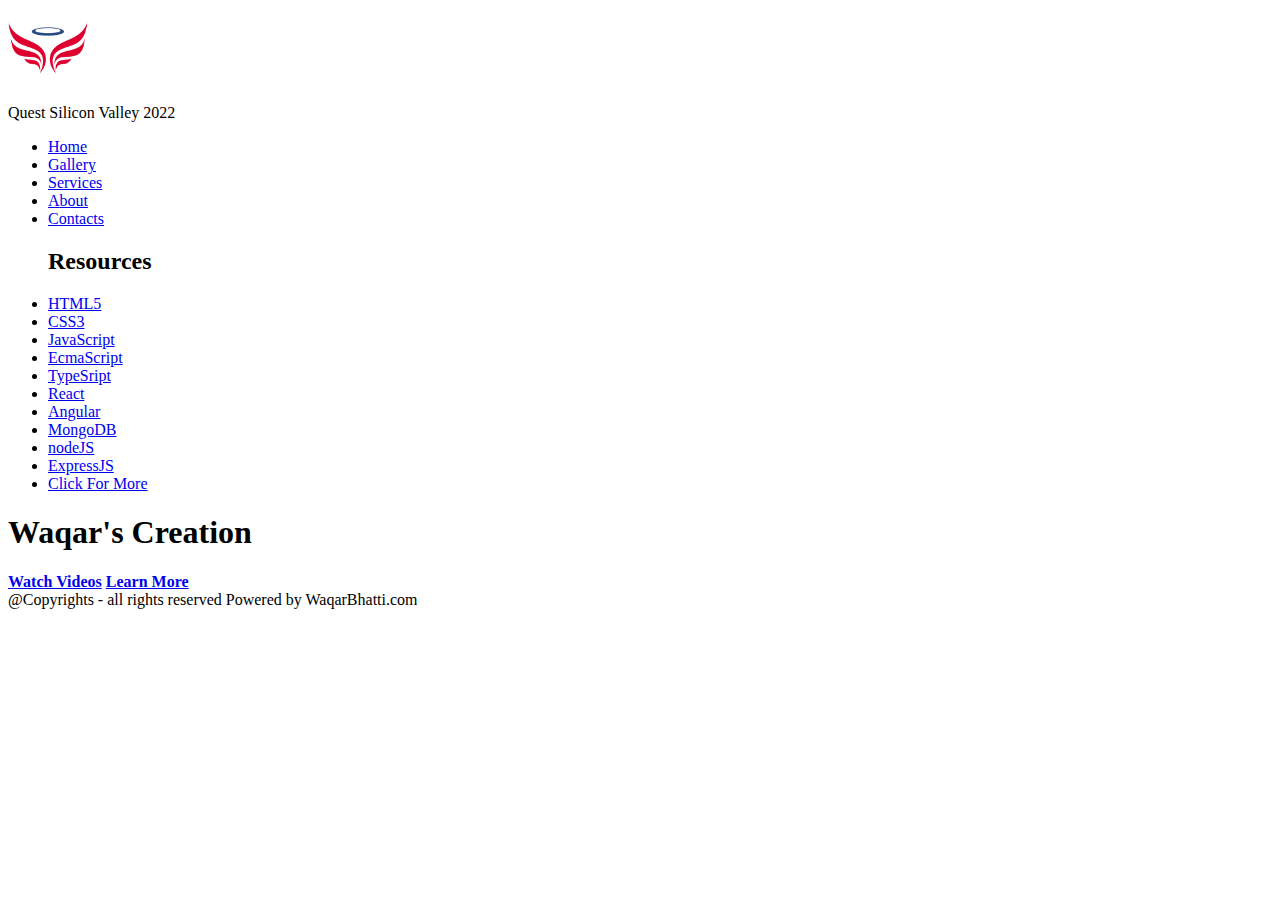
==== index.htm @ cb9214fe "Add files via upload" ====
<html>
    <head>
        <title>MyPracticeSite</title>
        <link rel="stylesheet" href="./css/style.css">
    </head>
    <body>
        <header>
            <div class="main ">
                <div class="logo">
                    <img src="./11.png" alt="logo" width="80px" height="80px">
                    <p><span>Q</span>uest <span>S</span>ilicon <span>V</span>alley <span>2022</span></p>


                </div>
                <ul class="menus">
                    <li class="active"><a href="#"><span>H</span>ome</a></li>
                    <li><a href="#"><span>G</span>allery</a></li>
                    <li><a href="#"><span>S</span>ervices</a></li>
                    <li><a href="#"><span>A</span>bout</a></li>
                    <li><a href="#"><span>C</span>ontacts</a></li>
                </ul>
            </div>
            <div class="sidebar">
                <ul class="sidebar-list" >
                    <h2 class="sidebar-heading">Resources</h2>
                    <li class="sidebar-list-items"><a href="#">HTML5</a></li>
                    <li class="sidebar-list-items"><a href="#">CSS3</a></li>
                    <li class="sidebar-list-items"><a href="#">JavaScript</a></li>
                    <li class="sidebar-list-items"><a href="#">EcmaScript</a></li>
                    <li class="sidebar-list-items"><a href="#">TypeSript</a></li>
                    <li class="sidebar-list-items"><a href="#">React</a></li>
                    <li class="sidebar-list-items"><a href="#">Angular</a></li>
                    <li class="sidebar-list-items"><a href="#">MongoDB</a></li>
                    <li class="sidebar-list-items"><a href="#">nodeJS</a></li>
                    <li class="sidebar-list-items"><a href="#">ExpressJS</a></li>
                    <li class="sidebar-btn"><a href="#" >Click For More</a></li>
                </ul>
            </div>
            <div class="title">
                <h1><span>W</span>aqar's <span>C</span>reation</h1>
            </div>
            <div class="button">
                <a href="#" class="btn"><b> Watch Videos</b></a>
                <a href="#" class="btn"><b> Learn More</b></a>
            </div>
        </header>
        <footer>
            @Copyrights - all rights reserved Powered by WaqarBhatti.com
        </footer>
    </body>
</html>
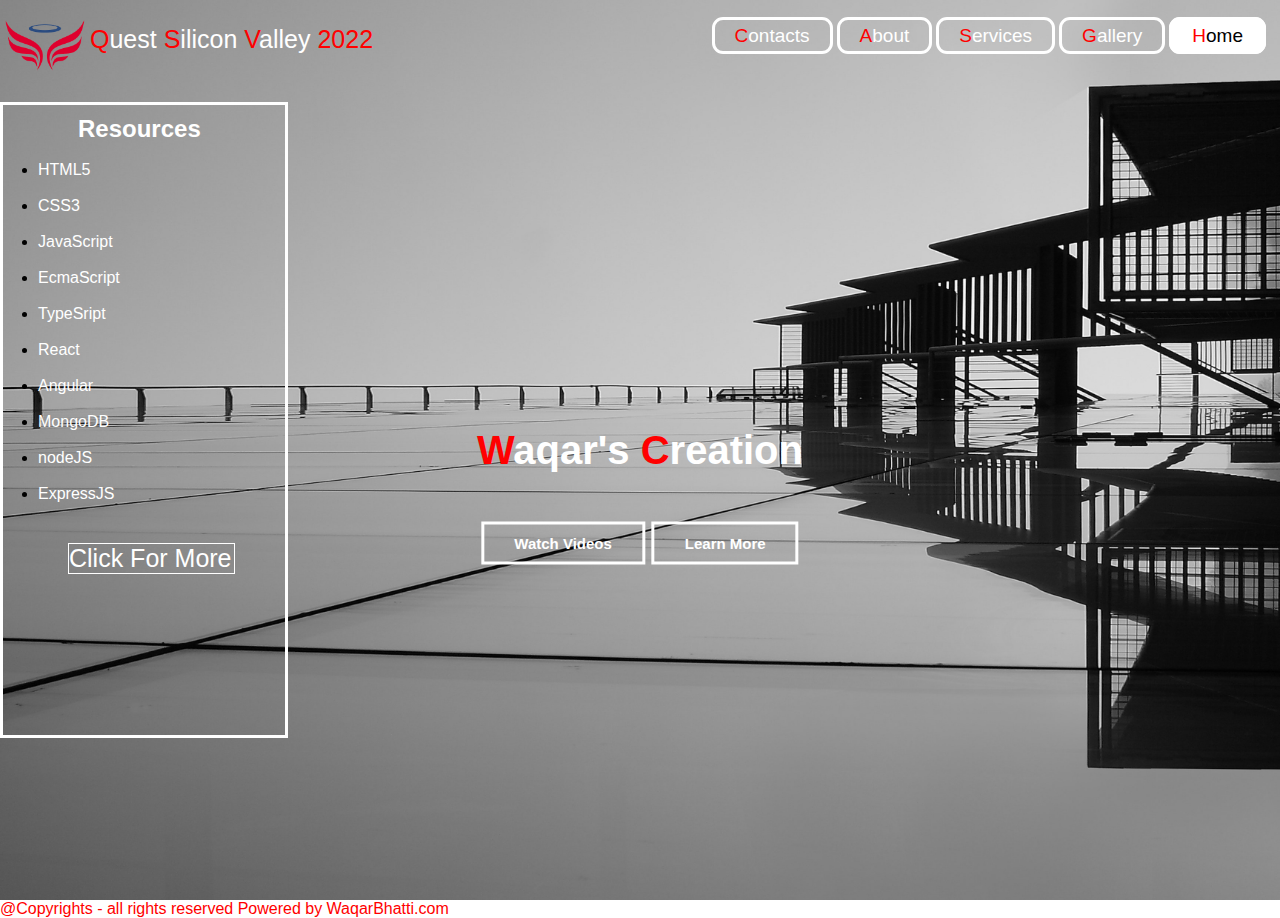
==== commit 6c730994: "Update index.htm" ====
--- a/index.htm
+++ b/index.htm
@@ -1,7 +1,7 @@
 <html>
     <head>
         <title>MyPracticeSite</title>
-        <link rel="stylesheet" href="./css/style.css">
+        <link rel="stylesheet" href="./style.css">
     </head>
     <body>
         <header>
@@ -48,4 +48,4 @@
             @Copyrights - all rights reserved Powered by WaqarBhatti.com
         </footer>
     </body>
-</html>+</html>
--- a/style.css
+++ b/style.css
@@ -0,0 +1,152 @@
+*{
+    margin: 0;
+    padding: 0;
+    font-family: Arial, Helvetica, sans-serif;
+}
+
+header p{
+    /* margin-top: 10px; */
+    padding-top: 25px;
+    float: left;
+    font-size: 25px;
+    color: #fff;
+}
+span{
+    color: red;
+}
+header{
+    height: 20%;
+    background: linear-gradient(rgba(0,0,0,1),rgba(0,0,0,1));
+    background-image:url(..//22.jpg);
+    height: 100vh;
+    background-size: cover;
+    background-position: center;
+}
+ul h2{
+    color: #fff;
+    padding-left: 50px;
+}
+ul.menus{
+    
+    margin-right: 10px;
+
+}
+ul.menus li{
+    display:inline;
+    margin-right: 4px;
+    margin-top: 25px; 
+    float: right;
+    list-style-type: none;
+    justify-content:space-between;
+    
+}
+
+ul.menus li a{
+    /* justify-content: space-between; */
+    text-decoration: none;
+    font-size: 19px;
+    color: #fff;
+    border: 3px solid #fff;
+    border-radius: 11px;
+    padding: 5px 20px;
+    transition: 0.6s ease;
+}
+ul li a:hover{
+    background-color: #fff;
+    color: black;
+    /* transition: 0.6s ease; */
+}
+.logo img{
+    float: left;
+    width: 80px;
+    height: 80px;
+    margin: 5px;
+}
+.main{
+    /* max-width: 1200px; */
+    margin: 0%,5%;
+}
+ul li.active a{
+    background-color: #fff;
+    color: black;
+}
+.title{
+position: absolute;
+top: 50%;
+left: 50%;
+transform: translate(-50%,-50%);
+}
+.title h1{
+    color: #fff;
+    font-size: 40px;
+}
+.button{
+     position: absolute;
+     top: 60%;
+     left: 50%;
+     transform: translate(-50%,-50%);
+     font-size: 25px;
+}
+
+.btn{
+    border: 3px solid #fff;
+    color: #fff;
+    padding: 10px 30px;
+    font-size: 15px;
+    transition: 0.6s ease-in-out;
+
+}
+.btn:hover{
+    background-color: #fff;
+    color: black;
+}
+a{
+    text-decoration: none;
+}
+.sidebar{
+    border: 3px solid white;
+    float: left;
+    margin-top: 8%;
+    /* margin-left: 90px; */
+    width: 22%;
+    height: 70%;
+    position:absolute;
+}
+li.sidebar-list-items a{
+
+    color: #fff;
+    transition: 00.6s ease;
+}
+li.sidebar-list-items{
+    margin-top: 18px;
+    margin-left: 10px;
+}
+ul.sidebar-list{
+    margin-top: 10px;
+    margin-left: 25px;
+}
+li.sidebar-btn{
+    border: 1px solid #fff;
+    color: #fff;
+}
+li.sidebar-btn:hover{
+    background-color: #fff;
+    color:black;
+}
+li.sidebar-btn{
+    width: 165px;
+    list-style-type: none;
+    margin-top: 40px;
+    margin-right: 70px;
+    font-size: 25px;
+    margin-left: 40px;
+}
+.sidebar-btn a{
+
+    color: #fff;
+    padding: auto;
+}
+footer{
+    color: red;
+    display: contents;text-align: center;
+}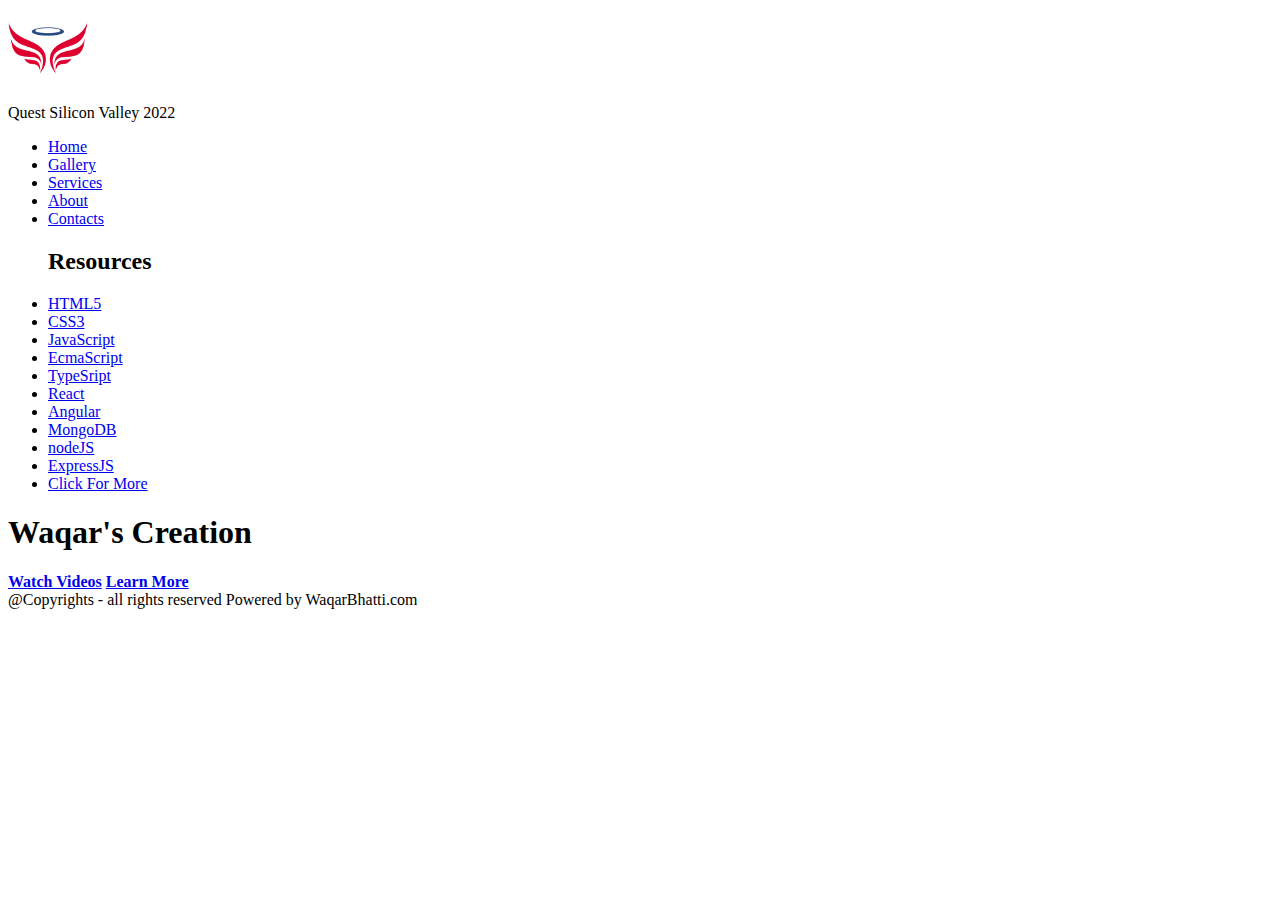
==== commit 64ace45b: "Update index.htm" ====
--- a/index.htm
+++ b/index.htm
@@ -1,7 +1,7 @@
 <html>
     <head>
         <title>MyPracticeSite</title>
-        <link rel="stylesheet" href="./style.css">
+        <link rel="stylesheet" href=".style.css">
     </head>
     <body>
         <header>
